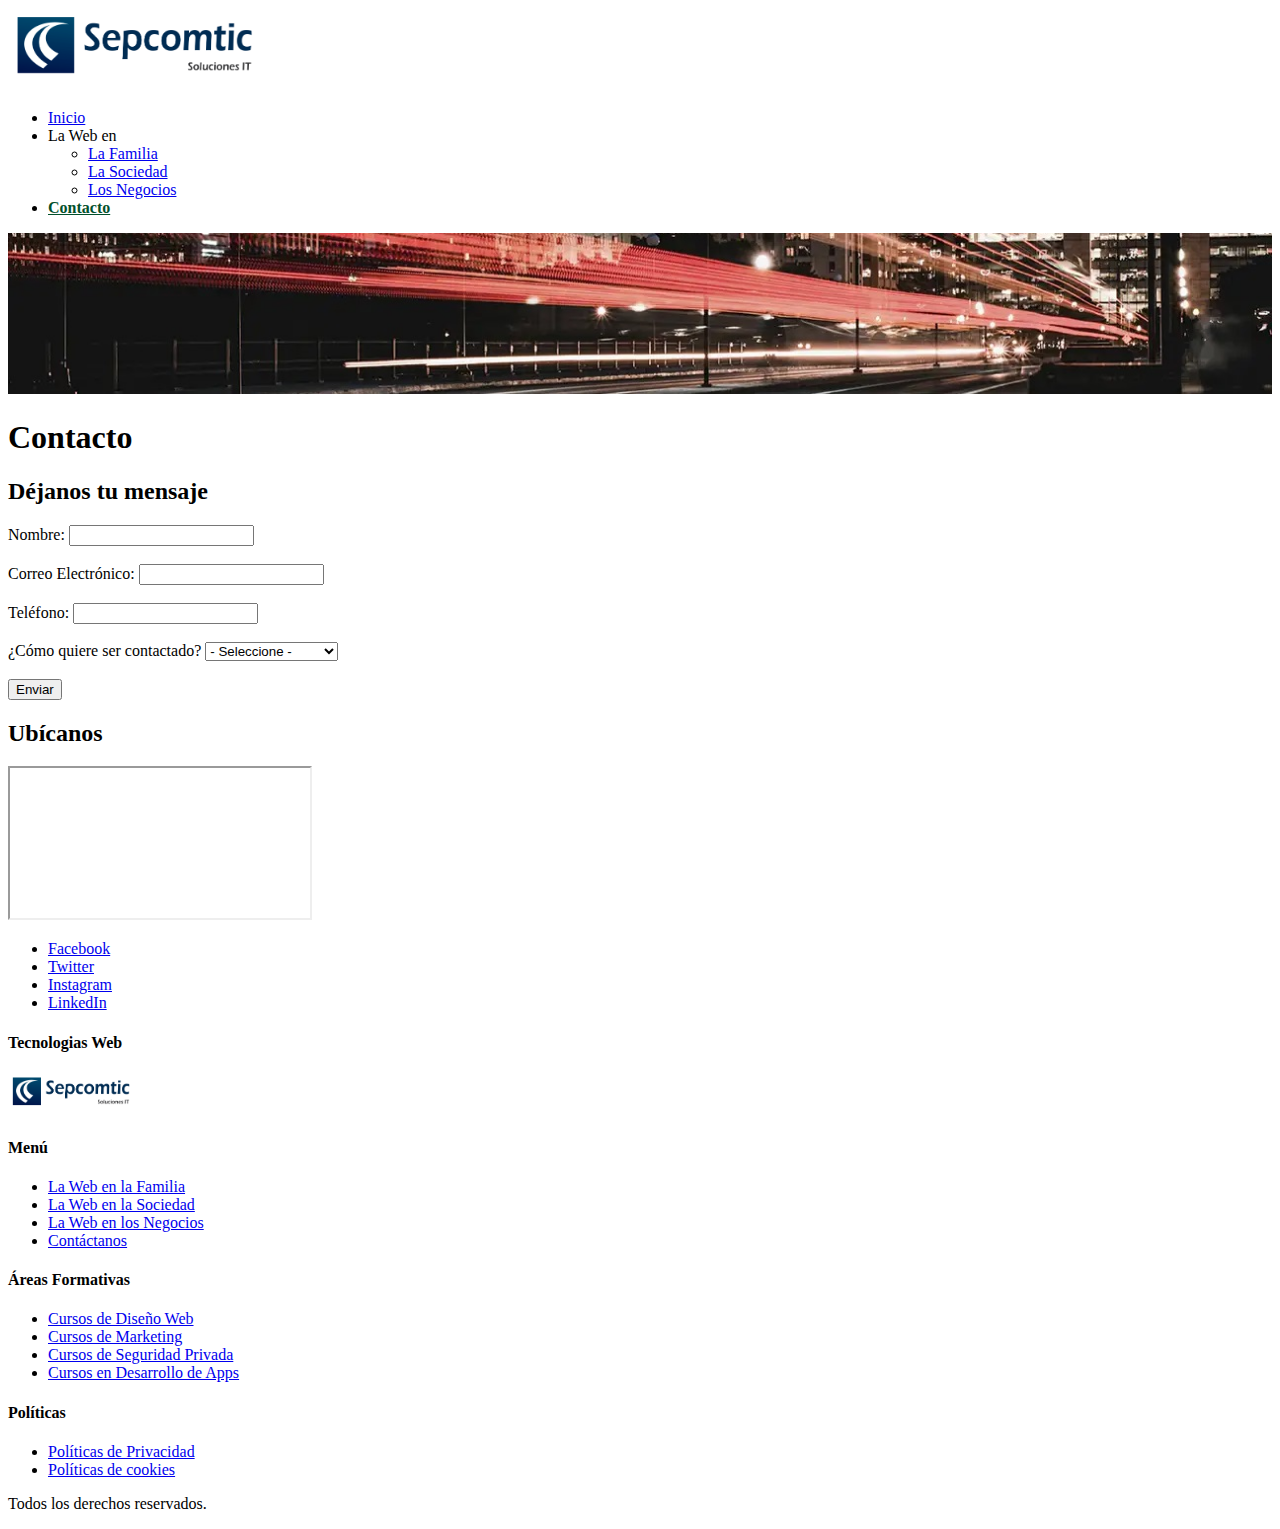
==== contacto.html @ 7a54aff5 "Tecnologias Web" ====
<!DOCTYPE html>
<html lang="es">
<head>
    <meta charset="UTF-8">
    <meta name="viewport" content="width=device-width, initial-scale=1.0">
    <title>Contacto</title>  
</head>

<body>
    <!-- Menú -->
    <header>
        <a href="index.html"><img src="img/logo.png" alt="Logo" style="width: 20%;"></a>
        <div id="menu">
            <nav>
                <ul>
                    <li><a href="index.html">Inicio</a></li>
                    <li>La Web en
                        <ul>
                            <li><a href="la-web-en-la-familia.html">La Familia</a></li>
                            <li><a href="la-web-en-la-sociedad.html">La Sociedad</a></li>
                            <li><a href="la-web-en-los-negocios.html">Los Negocios</a></li>
                        </ul>
                    </li>
                    <li><a href="contacto.html" style="font-weight: bold; color: rgb(2, 80, 44);">Contacto</a></li>
                </ul>
            </nav>
        </div>
    </header>
    <!-- Fin Menú --> 

    <!-- Inicio de Contenio --> 
    <div class="Contenido">
        <div class="bannercont">
            <img src="img/bannercontact.jpg" alt="contacto" style="width: 100%;">
        </div>
        <div class="titulo-principal">
            <h1>Contacto</h1>
        </div>
        
        <!-- Contacto --> 
        <div id="Columna-contacto-6">
            <h2>Déjanos tu mensaje</h2>
            <form action="#">
                <div>
                    <label for="name">Nombre:</label>
                    <input type="text" name="nombre" id="name" required>
                </div>
                <br>
                <div>
                    <label for="email">Correo Electrónico:</label>
                    <input type="email" name="email" id="email" required>
                </div>
                <br>
                <div>
                    <label for="phone">Teléfono:</label>
                    <input type="tel" name="phone" id="phone" required>
                </div>
                <br>
                <div>
                    <label for="contact">¿Cómo quiere ser contactado?</label>
                    <select name="contact" id="contact" required>
                        <option value=""> - Seleccione - </option>
                        <option value="email">Correo Electrónico</option>
                        <option value="phone">Teléfono</option>
                    </select>
                </div>
                <br>
                <div>
                    <button type="submit">Enviar</button>
                </div>
            </form>
        </div>
        <!-- Fin Contacto --> 

        <!-- Mapa --> 
        <div id="Columna-ubicanos-6">
            <h2>Ubícanos</h2>
            <div class="mapa">
                <iframe></iframe>
            </div>
        </div>
        <!-- Mapa --> 

        <!-- Redes --> 
        <div id="Columna-12">
            <ul class="social-media">
                <li><a href="https://facebook.com" target="_blank">Facebook</a></li>
                <li><a href="https://twitter.com" target="_blank">Twitter</a></li>
                <li><a href="https://instagram.com" target="_blank">Instagram</a></li>
                <li><a href="https://linkedin.com" target="_blank">LinkedIn</a></li>
            </ul>
        </div>
    </div>
    <!-- Fin Contenido Principal --> 

    <!-- Inicio Footer -->
    <footer>

        <h4 class="footer-widget-title">Tecnologias Web</h4>
        <img src="img/logo.png" alt="Logo" style="width: 10%;">
            <h4>Menú</h4>
            <ul>
                <li><a href="la-web-en-la-familia.html">La Web en la Familia</a></li>
                <li><a href="la-web-en-la-sociedad.html">La Web en la Sociedad</a></li>
                <li><a href="la-web-en-los-negocios.html">La Web en los Negocios</a></li>
                <li><a href="contacto.html">Contáctanos</a></li>
            </ul>

            <h4>Áreas Formativas</h4>
            <ul>
                <li><a href="#">Cursos de Diseño Web</a></li>
                <li><a href="#">Cursos de Marketing</a></li>
                <li><a href="#">Cursos de Seguridad Privada</a></li>
                <li><a href="#">Cursos en Desarrollo de Apps</a></li>
                </ul>
            <h4>Políticas</h4>
            <ul>
            <li><a href="#">Políticas de Privacidad</a></li>
            <li><a href="#">Políticas de cookies</a></li>
            </ul>
    </footer>
        <div class="copyrights">
            <p>Todos los derechos reservados. </p>
        </div>
    <!-- Fin Footer -->
    </body>
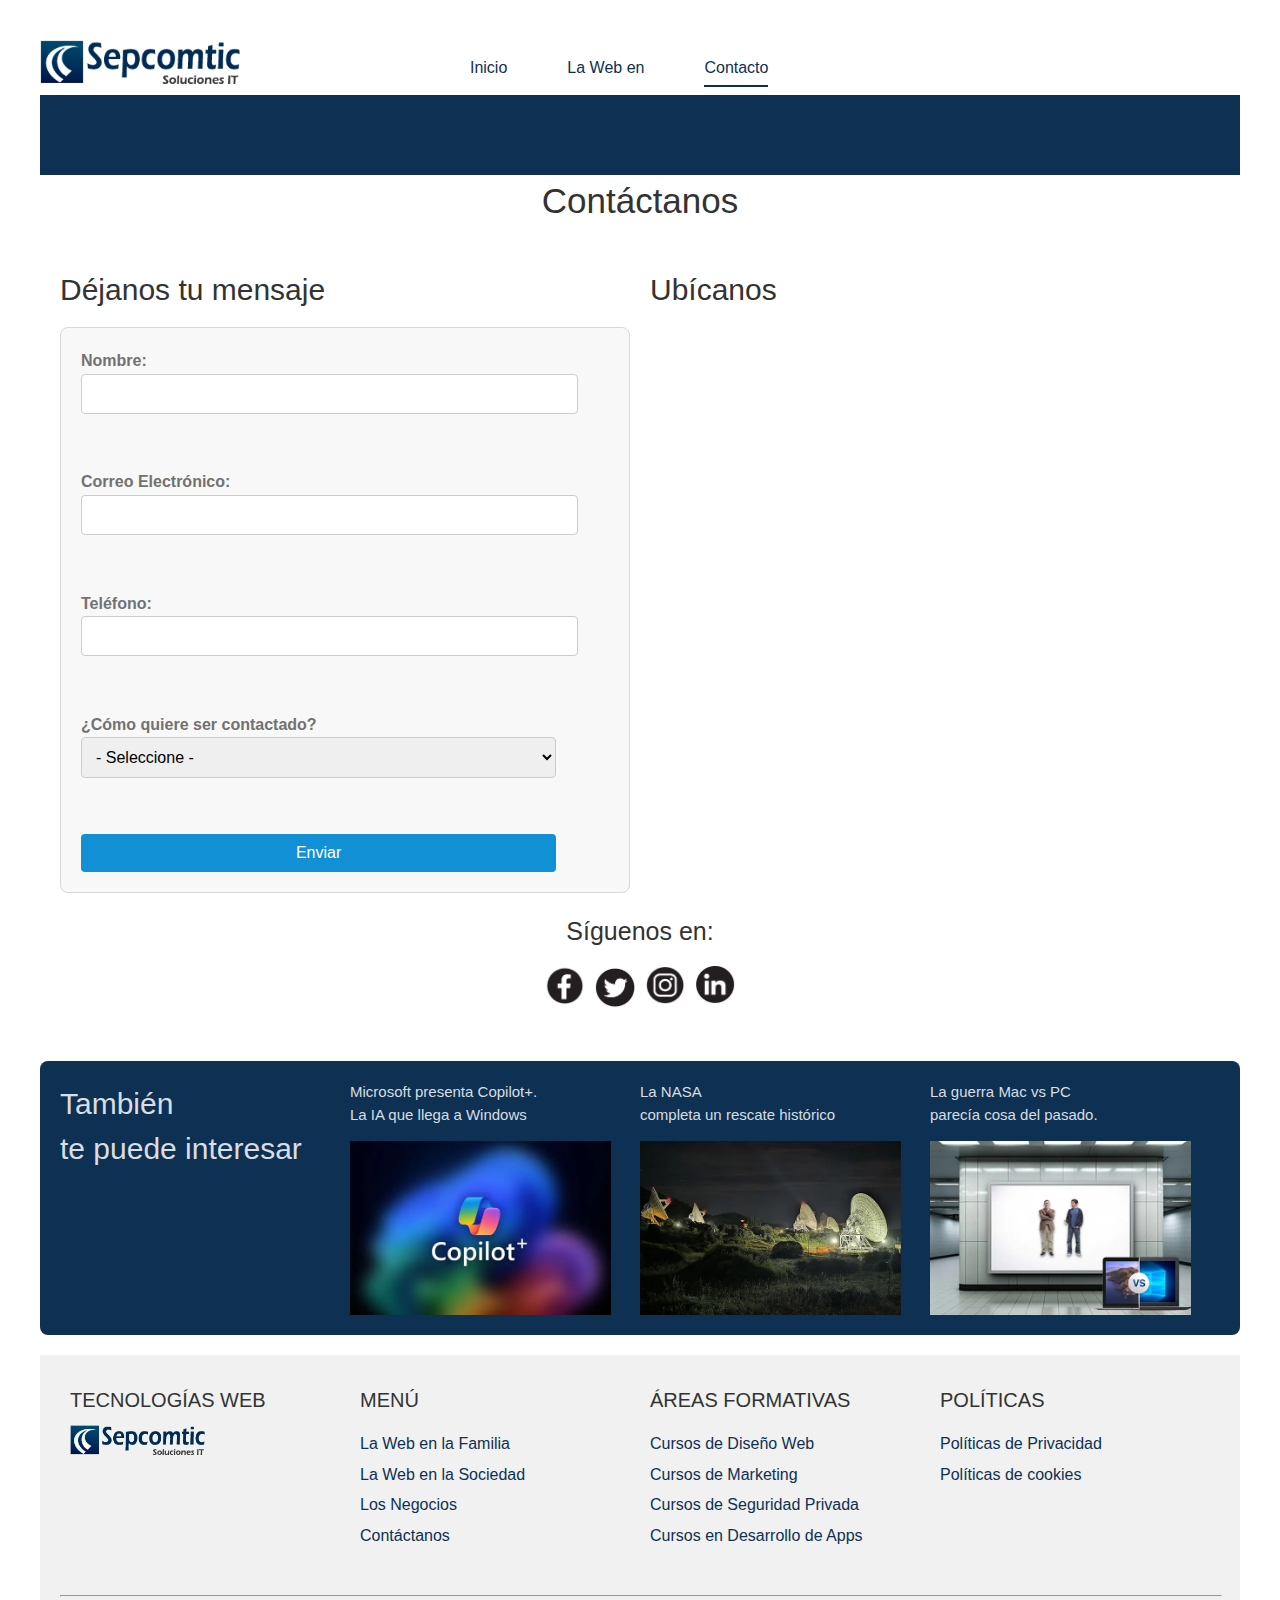
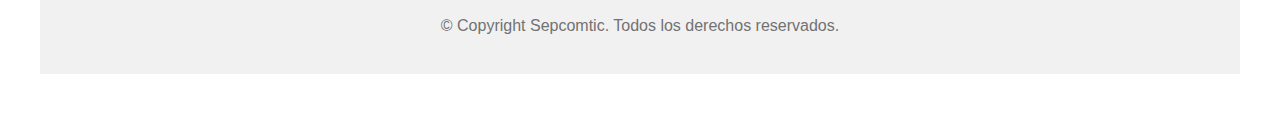
==== commit bdded69d: "Correccion de error" ====
--- a/contacto.html
+++ b/contacto.html
@@ -3,42 +3,45 @@
 <head>
     <meta charset="UTF-8">
     <meta name="viewport" content="width=device-width, initial-scale=1.0">
-    <title>Contacto</title>  
+    <title>Contacto - Tecnologías Web</title> 
+    <link href="css/style.css" rel="stylesheet" type="text/css">
+    <link rel="icon" href="img/fav.png" type="image/x-icon">
 </head>
-
 <body>
     <!-- Menú -->
     <header>
-        <a href="index.html"><img src="img/logo.png" alt="Logo" style="width: 20%;"></a>
-        <div id="menu">
-            <nav>
-                <ul>
-                    <li><a href="index.html">Inicio</a></li>
-                    <li>La Web en
-                        <ul>
-                            <li><a href="la-web-en-la-familia.html">La Familia</a></li>
-                            <li><a href="la-web-en-la-sociedad.html">La Sociedad</a></li>
-                            <li><a href="la-web-en-los-negocios.html">Los Negocios</a></li>
-                        </ul>
-                    </li>
-                    <li><a href="contacto.html" style="font-weight: bold; color: rgb(2, 80, 44);">Contacto</a></li>
-                </ul>
-            </nav>
+        <div class="container">
+            <div class="logo">
+                <a href="index.html"><img src="img/logo.png" alt="Logo de la empresa" class="logo-img"></a>
+            </div>
+            <div class="menu">
+                <nav id="menu">
+                    <ul>
+                        <li><a href="index.html" class="menu-link">Inicio</a></li>
+                        <li><a href="#" class="menu-link">La Web en</a>
+                            <ul>
+                                <li><a href="la-web-en-la-familia.html" class="menu-link">La Familia</a></li>
+                                <li><a href="la-web-en-la-sociedad.html" class="menu-link">La Sociedad</a></li>
+                                <li><a href="la-web-en-los-negocios.html" class="menu-link">Los Negocios</a></li>
+                            </ul>
+                        </li>
+                        <li><a href="contacto.html" class="menu-link active">Contacto</a></li>
+                    </ul>
+                </nav>
+            </div>
         </div>
     </header>
-    <!-- Fin Menú --> 
+    <!-- Fin Menú -->
 
-    <!-- Inicio de Contenio --> 
-    <div class="Contenido">
-        <div class="bannercont">
-            <img src="img/bannercontact.jpg" alt="contacto" style="width: 100%;">
-        </div>
-        <div class="titulo-principal">
-            <h1>Contacto</h1>
-        </div>
-        
-        <!-- Contacto --> 
-        <div id="Columna-contacto-6">
+    <!-- Barra de separación -->
+    <div class="separador-rojo"></div>
+    
+    <!-- Inicio de Contenido --> 
+    <div class="separador"></div>
+    <h1 class="titulo-contacto">Contáctanos</h1>
+    <div class="contenido-contacto">
+        <div class="columna">
+            <!-- Contacto --> 
             <h2>Déjanos tu mensaje</h2>
             <form action="#">
                 <div>
@@ -66,61 +69,106 @@
                 </div>
                 <br>
                 <div>
-                    <button type="submit">Enviar</button>
+                <button type="submit">Enviar</button>
                 </div>
             </form>
         </div>
         <!-- Fin Contacto --> 
-
+    
         <!-- Mapa --> 
-        <div id="Columna-ubicanos-6">
+        <div class="columna">
             <h2>Ubícanos</h2>
             <div class="mapa">
-                <iframe></iframe>
+                <iframe src="https://www.google.com/maps/embed?pb=!1m14!1m12!1m3!1d6710.015223203441!2d-78.47862111256593!3d-0.1786638925617394!2m3!1f0!2f0!3f0!3m2!1i1024!2i768!4f13.1!5e0!3m2!1sen!2sec!4v1721114192402!5m2!1sen!2sec" width="100%" height="450" style="border:0;" allowfullscreen="" loading="lazy" referrerpolicy="no-referrer-when-downgrade" title="Ubicación en Google Maps"></iframe>
             </div>
         </div>
-        <!-- Mapa --> 
-
-        <!-- Redes --> 
-        <div id="Columna-12">
-            <ul class="social-media">
-                <li><a href="https://facebook.com" target="_blank">Facebook</a></li>
-                <li><a href="https://twitter.com" target="_blank">Twitter</a></li>
-                <li><a href="https://instagram.com" target="_blank">Instagram</a></li>
-                <li><a href="https://linkedin.com" target="_blank">LinkedIn</a></li>
-            </ul>
+        <!-- Fin Mapa --> 
+    </div>
+    
+    
+    <!-- Redes --> 
+    <h3 class="titulo-contacto">Síguenos en:</h3>
+    <div class="redes">
+        <ul class="social-media">
+            <li><a href="https://facebook.com" target="_blank"><img src="img/face.png" alt="Facebook"></a></li>
+            <li><a href="https://twitter.com" target="_blank"><img src="img/twi.png" alt="Twitter"></a></li>
+            <li><a href="https://instagram.com" target="_blank"><img src="img/inst.png" alt="Instagram"></a></li>
+            <li><a href="https://linkedin.com" target="_blank"><img src="img/in.png" alt="LinkedIn"></a></li>
+        </ul>
+    </div><br>
+    
+    <!-- Inicio Noticias --> 
+    <section id="news">
+        <div class="noticias-cuadro">
+            <div class="noticias-contenedor">
+                <article>
+                    <h2 class="highlight-text">También 
+                        <span class="block-text">te puede interesar</span>
+                    </h2>
+                </article>
+                <article>
+                    <h5 class="highlight-text">Microsoft presenta Copilot+. 
+                        <span class="block-text">La IA que llega a Windows</span>
+                    </h5>
+                    <a href="https://www.xataka.com/ordenadores/microsoft-presenta-copilot-ia-que-llega-a-windows-tendra-ordenadores-su-propia-denominacion" target="_blank">
+                    <img src="img/copilot.webp" alt="Imagen de Copilot" class="noticia-img"></a>
+                </article>
+                <article>
+                    <h5 class="highlight-text">La NASA 
+                        <span class="block-text">completa un rescate histórico</span>
+                    </h5>
+                    <a href="https://www.xataka.com/espacio/seis-meses-despues-sonda-voyager-1-vuelve-a-mandar-datos-cientificos-nasa-completa-rescate-historico" target="_blank">
+                    <img src="img/nasa.webp" alt="Imagen de la NASA" class="noticia-img"></a>
+                </article>
+                <article>
+                    <h5 class="highlight-text">La guerra Mac vs PC 
+                        <span class="block-text">parecía cosa del pasado.</span>
+                    </h5>
+                    <a href="https://www.xataka.com/ordenadores/guerra-mac-vs-pc-parecia-cosa-pasado-esta-a-punto-volver" target="_blank">
+                    <img src="img/macvspc.webp" alt="Imagen de la guerra Mac vs PC" class="noticia-img"></a>
+                </article>
+            </div>
         </div>
-    </div>
-    <!-- Fin Contenido Principal --> 
+    </section>
+    <!-- Fin Noticias --> 
 
     <!-- Inicio Footer -->
     <footer>
-
-        <h4 class="footer-widget-title">Tecnologias Web</h4>
-        <img src="img/logo.png" alt="Logo" style="width: 10%;">
-            <h4>Menú</h4>
-            <ul>
-                <li><a href="la-web-en-la-familia.html">La Web en la Familia</a></li>
-                <li><a href="la-web-en-la-sociedad.html">La Web en la Sociedad</a></li>
-                <li><a href="la-web-en-los-negocios.html">La Web en los Negocios</a></li>
-                <li><a href="contacto.html">Contáctanos</a></li>
-            </ul>
-
-            <h4>Áreas Formativas</h4>
-            <ul>
-                <li><a href="#">Cursos de Diseño Web</a></li>
-                <li><a href="#">Cursos de Marketing</a></li>
-                <li><a href="#">Cursos de Seguridad Privada</a></li>
-                <li><a href="#">Cursos en Desarrollo de Apps</a></li>
+        <div class="footer-container">
+            <div class="footer-column">
+                <h4>TECNOLOGÍAS WEB</h4>
+                <img src="img/logo.png" alt="Logo de la empresa" class="logo-img"> 
+            </div>
+            <div class="footer-column">
+                <h4>MENÚ</h4>
+                <ul>
+                    <li><a href="la-web-en-la-familia.html" class="footer-link">La Web en la Familia</a></li>
+                    <li><a href="la-web-en-la-sociedad.html" class="footer-link">La Web en la Sociedad</a></li>
+                    <li><a href="la-web-en-los-negocios.html" class="footer-link">Los Negocios</a></li>
+                    <li><a href="contacto.html" class="footer-link">Contáctanos</a></li>
                 </ul>
-            <h4>Políticas</h4>
-            <ul>
-            <li><a href="#">Políticas de Privacidad</a></li>
-            <li><a href="#">Políticas de cookies</a></li>
-            </ul>
+            </div>
+            <div class="footer-column">
+                <h4>ÁREAS FORMATIVAS</h4>
+                <ul>
+                    <li><a href="#" class="footer-link">Cursos de Diseño Web</a></li>
+                    <li><a href="#" class="footer-link">Cursos de Marketing</a></li>
+                    <li><a href="#" class="footer-link">Cursos de Seguridad Privada</a></li>
+                    <li><a href="#" class="footer-link">Cursos en Desarrollo de Apps</a></li>
+                </ul>
+            </div>
+            <div class="footer-column">
+                <h4>POLÍTICAS</h4>
+                <ul>
+                    <li><a href="#" class="footer-link">Políticas de Privacidad</a></li>
+                    <li><a href="#" class="footer-link">Políticas de cookies</a></li>
+                </ul>
+            </div>
+        </div>
+        <div class="copyrights">
+            <hr class="footer-hr">
+            <p>© Copyright Sepcomtic. Todos los derechos reservados.</p>
+        </div>
     </footer>
-        <div class="copyrights">
-            <p>Todos los derechos reservados. </p>
-        </div>
     <!-- Fin Footer -->
-    </body>+</body>--- a/css/style.css
+++ b/css/style.css
@@ -0,0 +1,667 @@
+/*----------------------------------
+styles.css 
+----------------------------------*/
+body {
+    margin: 40px; 
+}
+.Contenido {
+    display: flex; 
+    gap: 20px; 
+    margin: 0 auto; 
+    max-width: 1200px;
+    padding: 20px; 
+}
+
+#Columna-9 {
+    flex: 2; 
+}
+
+#Columna-3 {
+    flex: 1; 
+    display: flex; 
+    flex-direction: column;
+    align-items: center;
+    text-align: center; 
+}
+
+/* ==================================================
+   Fuentes y Tipografia
+================================================== */
+body {
+    font-family: "Helvetica Neue", Helvetica, Arial, sans-serif;
+    font-size: 16px;
+    line-height: 1.6;
+    color: #727272;
+}
+h1,
+h2,
+h3,
+h4,
+h5,
+h6 {
+    font-family: 'Lora', serif;
+}
+
+h1,
+h2,
+h3,
+h4,
+h5,
+h6{
+	margin:0 0 15px 0;
+	color:#333333;
+	font-weight:400;
+	line-height:1.5em;
+	font-family: 'Roboto', sans-serif;
+}
+
+h1{
+	font-size:35px;
+}
+h2{
+	font-size:30px;
+}
+h3{
+	font-size:25px;
+}
+h4{
+	font-size:20px;
+
+}
+h5{
+	font-size:15px;
+}
+h6{
+	font-size:12px;
+}
+
+
+/* Estilos página de inicio */
+.center-text {
+    text-align: center;
+}
+.inicio-container {
+    width: 100%;
+}
+.inicio-header {
+    width: 100%; 
+    background-color: #ffffff; 
+    box-sizing: border-box; 
+}
+.inicio-header-container {
+    display: flex; 
+    justify-content: space-between;
+    align-items: center; 
+    width: 100%; 
+    box-sizing: border-box; 
+}
+.inicio-logo {
+    flex: 0 0 33.33%; 
+    text-align: left; 
+}
+.inicio-menu {
+    flex: 0 0 66.67%; 
+    text-align: left; 
+}
+.inicio-nav ul {
+    display: flex; 
+    justify-content: flex-start; 
+    list-style: none; 
+    padding: 0; 
+    margin: 0; 
+}
+.inicio-nav ul li {
+    margin: 0 30px; 
+    position: relative; 
+}
+.inicio-nav ul li ul {
+    display: none; 
+    position: absolute; 
+    left: 0; 
+    min-width: 200px; 
+    white-space: nowrap; 
+    padding: 10px 0; 
+    background: #fff; 
+    box-shadow: 0px 8px 16px rgba(0, 0, 0, 0.1); 
+}
+.inicio-nav ul li:hover ul {
+    display: block; 
+}
+.inicio-nav ul li ul li {
+    margin-bottom: 10px; 
+    padding: 0 10px; 
+}
+.logo-img {
+    width: 50%;
+}
+
+.banner-img {
+    width: 100%;
+}
+
+/*---------------lineas de colores-----------------*/
+.highlight {
+    font-style: italic;
+    font-weight: bold;
+    color: #000; /* Color del texto */
+    background-color: #fff; /* Color de fondo */
+}
+
+
+
+.skip-link {
+    position: absolute;
+    top: -40px;
+    left: 0;
+    background-color: #000; /* Color de fondo */
+    color: #fff; /* Color del texto */
+    padding: 8px;
+    z-index: 100;
+}
+
+.skip-link:focus {
+    top: 0;
+    background-color: #000; /* Color de fondo */
+    color: #fff; /* Color del texto */
+}
+
+
+
+/* Estilos específicos para la página de inicio */
+
+.inicio-articulos-2 {
+    display: flex;
+    gap: 20px; 
+}
+
+.main-content {
+    flex: 0 0 50%; 
+}
+
+.side-content {
+    flex: 0 0 50%; 
+    display: flex;
+    align-items: center;
+    justify-content: center;
+}
+
+.inicio-contenido {    
+    margin: 0 auto; 
+    max-width: 1200px;
+    padding: 20px; 
+}
+.inicio-articulos {
+    display: flex;
+    justify-content: space-between;
+    flex-wrap: wrap;
+}
+.inicio-articulos article {
+    flex: 1 1 calc(33.333% - 20px);
+    margin: 10px; 
+    box-sizing: border-box; 
+}
+.inicio-img {
+    width: 100%; 
+    height: auto;
+}
+
+/* Estilo para el footer */
+.inicio-footer {
+    background-color: #f1f1f1; 
+    padding: 20px 0; 
+    box-sizing: border-box; 
+}
+.inicio-footer-container {
+    display: flex; 
+    justify-content: space-around; 
+    align-items: flex-start;
+    width: 100%; 
+    box-sizing: border-box;
+}
+.inicio-footer-column {
+    flex: 1; 
+    padding: 0 20px;
+    box-sizing: border-box; 
+}
+.inicio-footer-column h4 {
+    margin-bottom: 10px;
+}
+.inicio-footer-column ul {
+    list-style: none;
+    padding: 0;
+    margin: 0;
+}
+.inicio-footer-column ul li {
+    margin-bottom: 10px;
+}
+.inicio-footer-column ul li a {
+    text-decoration: none;
+    color: #000;
+}
+.inicio-footer-column ul li a:hover {
+    text-decoration: underline;
+}
+.inicio-copyrights {
+    text-align: center;
+    margin-top: 20px;
+}
+.footer-link {
+    text-decoration: none;
+    
+    color: #0d3053;
+}
+
+.footer-link:hover {
+    text-decoration: none;
+    color: #0f7dd8;
+}
+
+/*------------------VIDEO---------------------*/
+.videos-columnas {
+    display: flex; 
+    gap: 20px; 
+    justify-content: center; 
+}
+.videos-columnas div {
+    flex: 1; 
+    max-width: 50%; 
+}
+.videos-columnas iframe {
+    width: 100%; 
+    height: auto; 
+}
+
+.video-iframe {
+    border: none;
+    width: 100%;
+    height: auto;
+}
+
+
+/*-----Icono leer mas---------------------*/
+.leer-mas {
+    display: inline-block; 
+    padding: 2px 20px; 
+    border-radius: 4px; 
+    background-color: #1290d5; 
+    text-decoration: none; 
+    color: #ffffff; 
+    transition: background-color 0.3s, color 0.3s; 
+    float: right; 
+}
+.leer-mas:hover {
+    background-color: #144474; 
+    color: #fff; 
+}
+
+/*-----------------------------------
+MENU
+----------------------------------*/
+/* Estilo para el header */
+header {
+    width: 100%; 
+    background-color: #ffffff; 
+    box-sizing: border-box; 
+}
+.container {
+    display: flex; 
+    justify-content: space-between; 
+    align-items: center; 
+    width: 100%; 
+    box-sizing: border-box; 
+}
+.logo {
+    flex: 0 0 33.33%; 
+    text-align: left; 
+}
+.menu {
+    flex: 0 0 66.67%; 
+    text-align: left; 
+}
+#menu ul {
+    display: flex; 
+    justify-content: flex-start; 
+    list-style: none; 
+    padding: 0; 
+    margin: 0; 
+}
+#menu ul li {
+    margin: 0 30px; 
+    position: relative; 
+}
+#menu ul li ul {
+    display: none; 
+    position: absolute; 
+    left: 0; 
+    min-width: 100px; 
+    white-space: nowrap; 
+    padding: 10px 0; 
+    background: rgb(241, 241, 241); 
+    box-shadow: 0px 8px 16px rgba(0, 0, 0, 0.1); 
+}
+#menu ul li:hover ul {
+    display: block; 
+}
+#menu ul li ul li {
+    margin-bottom: 10px; 
+    padding: 0 10px; 
+}
+.menu-link {
+    text-decoration: none;
+    color: #0d3053; 
+    position: relative;
+}
+
+.menu-link::after {
+    content: '';
+    position: absolute;
+    width: 0;
+    height: 2px;
+    display: block;
+    margin-top: 5px;
+    right: 0;
+    background: #0d3053; 
+    transition: width 0.3s ease;
+    -webkit-transition: width 0.3s ease;
+}
+
+.menu-link:hover::after {
+    width: 100%;
+    left: 0;
+    background: #0d3053; 
+}
+
+.menu-link:hover {
+    color: #0d3053; 
+}
+.menu-link.active::after {
+    width: 100%;
+    left: 0;
+    background: #0d3053; 
+}
+
+.menu-link.active {
+    color: #0d3053; 
+}
+
+
+/* Estilo para la barra de separación */
+.separador {
+    width: 100%; 
+    height: 80px; 
+    background-color: #0d3053; 
+}
+.custom-table {
+    border: 2px solid;
+    border-collapse: collapse; 
+}
+.custom-table th, .custom-table td {
+    border: 1px solid; 
+    padding: 8px; 
+    text-align: left; 
+}
+.Contenido img {
+    width: 100%; 
+}
+
+/*----------------------------------------------
+  Pie de Pagina
+  ----------------------------------------------*/
+  footer {
+    width: 100%; 
+    padding: 20px; 
+    box-sizing: border-box; 
+    background-color: #f1f1f1; 
+}
+
+.footer-hr {
+    width: 100%;
+    color: #464646;
+}
+
+.footer-container {
+    display: flex; 
+    justify-content: space-between; 
+    flex-wrap: wrap; 
+}
+.footer-column {
+    flex: 1; 
+    margin: 10px; 
+}
+.footer-column h4 {
+    margin-bottom: 10px; 
+}
+.footer-column ul {
+    list-style: none; 
+    padding: 0; 
+}
+.footer-column ul li {
+    margin-bottom: 5px; 
+}
+.footer-logo {
+    flex: 0 0 20%; 
+}
+.footer-logo img {
+    width: 100%; 
+}
+.copyrights {
+    text-align: center; 
+    margin-top: 20px; 
+    width: 100%; 
+}
+
+/* Estilos para el contenedor de palabras clave */
+.palabras-clave {
+    display: flex; 
+    flex-wrap: wrap; 
+    gap: 10px; 
+    justify-content: center;
+}
+.palabra-clave {
+    border: 2px solid #ddd; 
+    padding: 5px 10px; 
+    border-radius: 5px; 
+    background-color: #f9f9f9; 
+    margin: 5px; 
+    text-decoration: none; 
+    color: #2a6496; 
+    display: inline-block; 
+}
+.palabra-clave:hover {
+    text-decoration: underline; 
+}
+
+/* Estilos para el contenedor de redes sociales */
+.redes {
+    display: flex; 
+    justify-content: center; 
+    gap: 10px; 
+}
+.redes ul {
+    display: flex; 
+    padding: 0; 
+    margin: 0; 
+    list-style: none; 
+}
+.redes li {
+    margin: 0 5px; 
+}
+.redes img {
+    width: 40px; 
+    height: auto;
+}
+
+/*---------------------------------------------
+CONTACTO
+---------------------------------------------*/
+/* Estilo para la barra de separación  */
+.separador-cont {
+    width: 100%; 
+    height: 80px; 
+    background-color: #0d3053; 
+}
+.titulo-contacto {
+    text-align: center; 
+}
+
+/* Estilos específicos para la página de contacto */
+.contenido-contacto {
+    display: flex; 
+    gap: 20px; 
+    margin: 0 auto; 
+    max-width: 1200px; 
+    padding: 20px; 
+}
+
+/* noticias*/
+.espacio-titulo h3 {
+    margin-bottom: 10px; 
+}
+
+.block-text {
+    display: block;
+}
+
+.noticia-img {
+    width: 90%;
+    display: block; 
+    margin-top: 10px; 
+}
+
+.highlight-text {
+    color: #ffffffd8;
+}
+.noticias-cuadro {
+    padding: 20px;
+    margin: 20px 0; 
+    background-color: #0d3053; 
+    border-radius: 8px; 
+}
+.noticias-link {
+    text-decoration: none;
+    color: #0d3053; 
+    position: relative;
+}
+.noticias li {
+    margin-bottom: 20px; 
+    text-align: left;
+}
+
+.noticias-link:hover {
+    color: #0878b4; 
+    text-decoration: none;
+}
+.noticias-cuadro h3 {
+    margin-top: 0; 
+}
+.noticias-contenedor {
+    display: flex; 
+    justify-content: space-between; 
+}
+.noticias-contenedor article {
+    flex: 1; 
+}
+.noticias-contenedor article h4 {
+    margin: 10px 0; 
+}
+.columna-9-contacto {
+    display: flex; 
+    justify-content: space-between; 
+    align-items: flex-start; 
+    gap: 20px; 
+}
+.columna-3-contacto {
+    flex: 1; 
+    padding: 20px; 
+    box-sizing: border-box; 
+}
+.redes-sociales {
+    margin-top: 20px; 
+    text-align: center; 
+}
+.redes-sociales .social-media {
+    display: flex; 
+    justify-content: center; 
+    list-style: none; 
+    padding: 0; 
+    margin: 0; 
+}
+.redes-sociales .social-media li {
+    margin: 0 10px; 
+}
+
+/*---------------------------------------
+formulario decontacto
+---------------------------------------*/
+form div {
+    display: flex;
+    flex-direction: column; 
+}
+form input,
+form select,
+form button {
+    width: 90%; 
+    padding: 10px;
+    
+    border-radius: 4px; 
+    font-size: 16px; 
+}
+
+/* Estilo formulario de contacto */
+form {
+    display: flex;
+    flex-direction: column;
+    gap: 15px; 
+    padding: 20px;
+    background-color: #f8f8f8; 
+    border-radius: 8px; 
+    border: 1px solid #d8d8d8; 
+}
+form label {
+    font-weight: bold; 
+}
+form input,
+form select,
+form button {
+    padding: 10px;
+    border: 1px solid #ccc; 
+    border-radius: 4px; 
+    font-size: 16px; 
+}
+form input:focus,
+form select:focus,
+form button:focus {
+    border-color: #888; 
+    outline: none; 
+}
+form button {
+    background-color: #1290d5; 
+    color: white; 
+    border: none; 
+    cursor: pointer; 
+}
+form button:hover {
+    background-color: #144474; 
+}
+
+/* CSS específico para la página de contacto */
+.contenido-contacto {
+    display: flex;
+    flex-wrap: wrap;
+    justify-content: space-between;
+    gap: 20px;
+    margin-top: 20px;
+}
+
+.contenido-contacto .columna {
+    flex: 1;
+    min-width: 300px;
+    box-sizing: border-box;
+    max-width: 50%; 
+}
+
+@media (max-width: 600px) {
+    .contenido-contacto .columna {
+        max-width: 100%; 
+    }
+}
